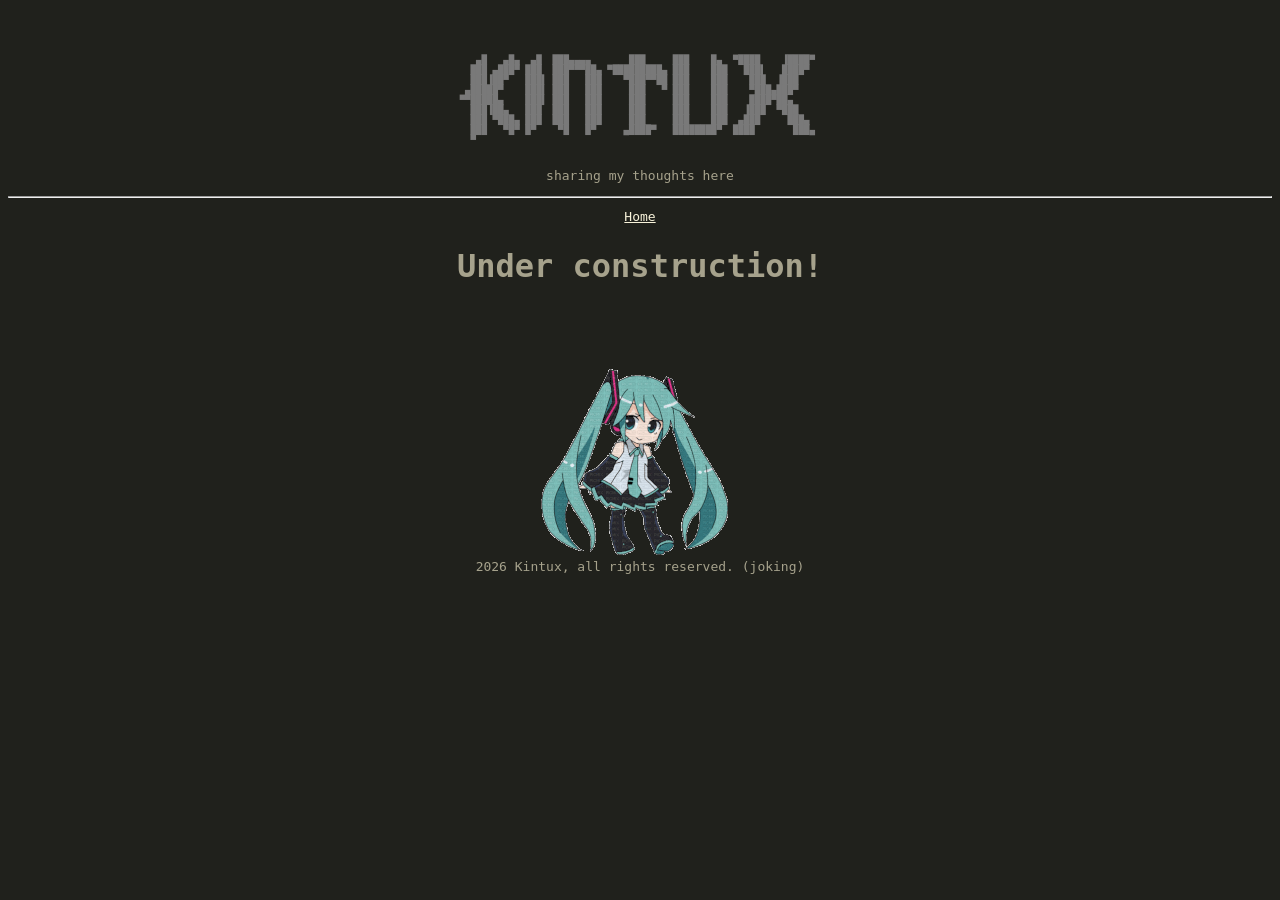
==== blog.html @ 07ae7b67 "major adjustments" ====
<!DOCTYPE html>
 <html lang="en">
    <head>
        <meta charset="UTF-8">
        <meta name="viewport" content="width=device-width, initial-scale=1">
        <link rel="stylesheet" href="src/css/style.css">
        <link rel="stylesheet" href="src/css/blog.css">
        <title>kintux's stuff - blog</title>
    </head>
  <body>
        <br>
        <br>
            <!-- title on ascii-->
         <div class="ASCII-container">
        <pre class="ASCII">
   ▄█   ▄█▄  ▄█  ███▄▄▄▄       ███     ███    █▄  ▀████    ▐████▀ 
  ███ ▄███▀ ███  ███▀▀▀██▄ ▀█████████▄ ███    ███   ███▌   ████▀  
  ███▐██▀   ███▌ ███   ███    ▀███▀▀██ ███    ███    ███  ▐███    
 ▄█████▀    ███▌ ███   ███     ███   ▀ ███    ███    ▀███▄███▀    
▀▀█████▄    ███▌ ███   ███     ███     ███    ███    ████▀██▄     
  ███▐██▄   ███  ███   ███     ███     ███    ███   ▐███  ▀███    
  ███ ▀███▄ ███  ███   ███     ███     ███    ███  ▄███     ███▄  
  ███   ▀█▀ █▀    ▀█   █▀     ▄████▀   ████████▀  ████       ███▄ 
  ▀                                                               
        </pre>
        <p class="text">sharing my thoughts here</p>
        </div>
        <hr>
            <nav class="navc-ontainer">
        <div class="nav-links">
        <a href="index.html" class="highlightlink">Home</a>
        </div>
    </nav>
    <!-- blog stuff here -->
    <main class="container">
        <div class="blog-grid" id="blog-card-container"></div>
    </main>
    <h1>Under construction!</h1>
    <br>
    <br>
    <br>
    

    <img src="src/img/hatsune-miku.gif">
    <br>
    <!-- footer -->
    <footer class="footer-stuff" style="font-size: small;">
        2026 Kintux, all rights reserved. (joking)
    </footer>
  </body>   

 </html>
---- src/css/style.css ----
body {
    background-color: rgb(32, 33, 28);
    font-family: 'DejaVu Sans Mono';
    text-align: center;
    color :#a6a28c;
    overflow-y: scroll;
}

/* mostly text styling  */
.title {
    color : #e8e4cf;
    font-family: 'DejaVu Sans Mono';
    font-size:"large";
}

.text {
    color :#a6a28c;
    font-family: 'DejaVu Sans Mono';
    font-size: small;
}
.textline {
    color :#a6a28c;
    font-family: 'DejaVu Sans Mono';
    font-size: small;
    text-decoration: underline;
}
.highlight {
    color : #e8e4cf;
    font-family: 'DejaVu Sans Mono';
    font-size: small;
}
.highlightlink {
    color : #f8f3da;
    font-family: 'DejaVu Sans Mono';
    text-decoration: underline;
    font-size: small;
}

.ASCII {
    text-align: center;
    font-size: 70%;
    color: #797979;
    word-wrap: normal;
    white-space: pre;
}



.sidebar {
padding-inline-start: 20px;
}
/* media compatibility for phones */
@media (max-width: 768px) {
    .ASCII {
        font-size: 55%;
    }   
}
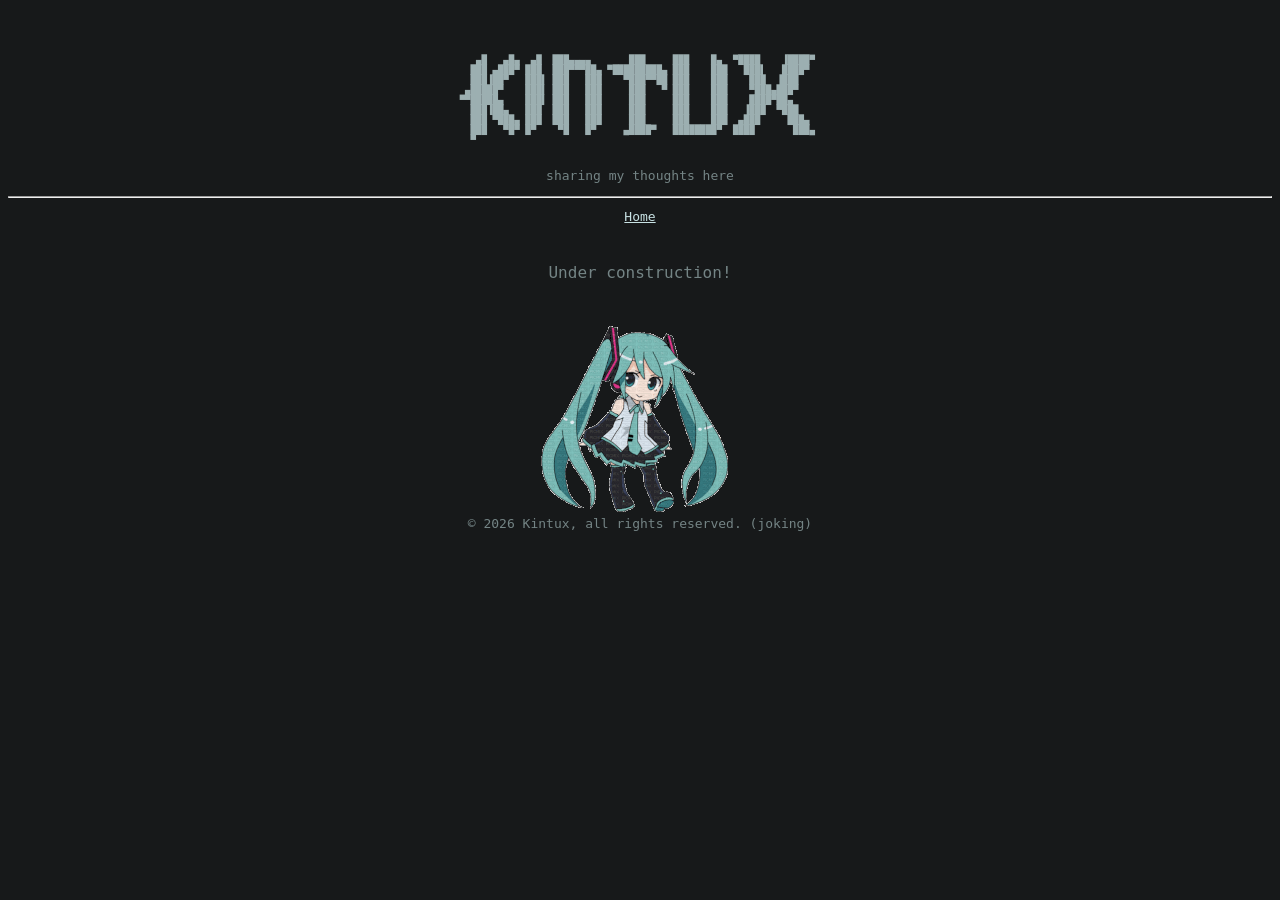
==== commit be6f7e9e: "small update" ====
--- a/blog.html
+++ b/blog.html
@@ -35,7 +35,9 @@
     <main class="container">
         <div class="blog-grid" id="blog-card-container"></div>
     </main>
-    <h1>Under construction!</h1>
+    <br>
+    <br>
+    <p1>Under construction!</p1>
     <br>
     <br>
     <br>
@@ -45,7 +47,7 @@
     <br>
     <!-- footer -->
     <footer class="footer-stuff" style="font-size: small;">
-        2026 Kintux, all rights reserved. (joking)
+       &copy; 2026 Kintux, all rights reserved. (joking)
     </footer>
   </body>   
 
--- a/src/css/style.css
+++ b/src/css/style.css
@@ -1,8 +1,8 @@
 body {
-    background-color: rgb(32, 33, 28);
+    background-color: #17191a;
     font-family: 'DejaVu Sans Mono';
     text-align: center;
-    color :#a6a28c;
+    color :#748485;
     overflow-y: scroll;
 }
 
@@ -14,23 +14,23 @@
 }
 
 .text {
-    color :#a6a28c;
+    color :#748485;
     font-family: 'DejaVu Sans Mono';
     font-size: small;
 }
 .textline {
-    color :#a6a28c;
+    color :#bad9db;
     font-family: 'DejaVu Sans Mono';
     font-size: small;
     text-decoration: underline;
 }
 .highlight {
-    color : #e8e4cf;
+    color : #c8e2e4;
     font-family: 'DejaVu Sans Mono';
     font-size: small;
 }
 .highlightlink {
-    color : #f8f3da;
+    color : #c8e2e4;
     font-family: 'DejaVu Sans Mono';
     text-decoration: underline;
     font-size: small;
@@ -39,7 +39,7 @@
 .ASCII {
     text-align: center;
     font-size: 70%;
-    color: #797979;
+    color: #9cafb1;
     word-wrap: normal;
     white-space: pre;
 }
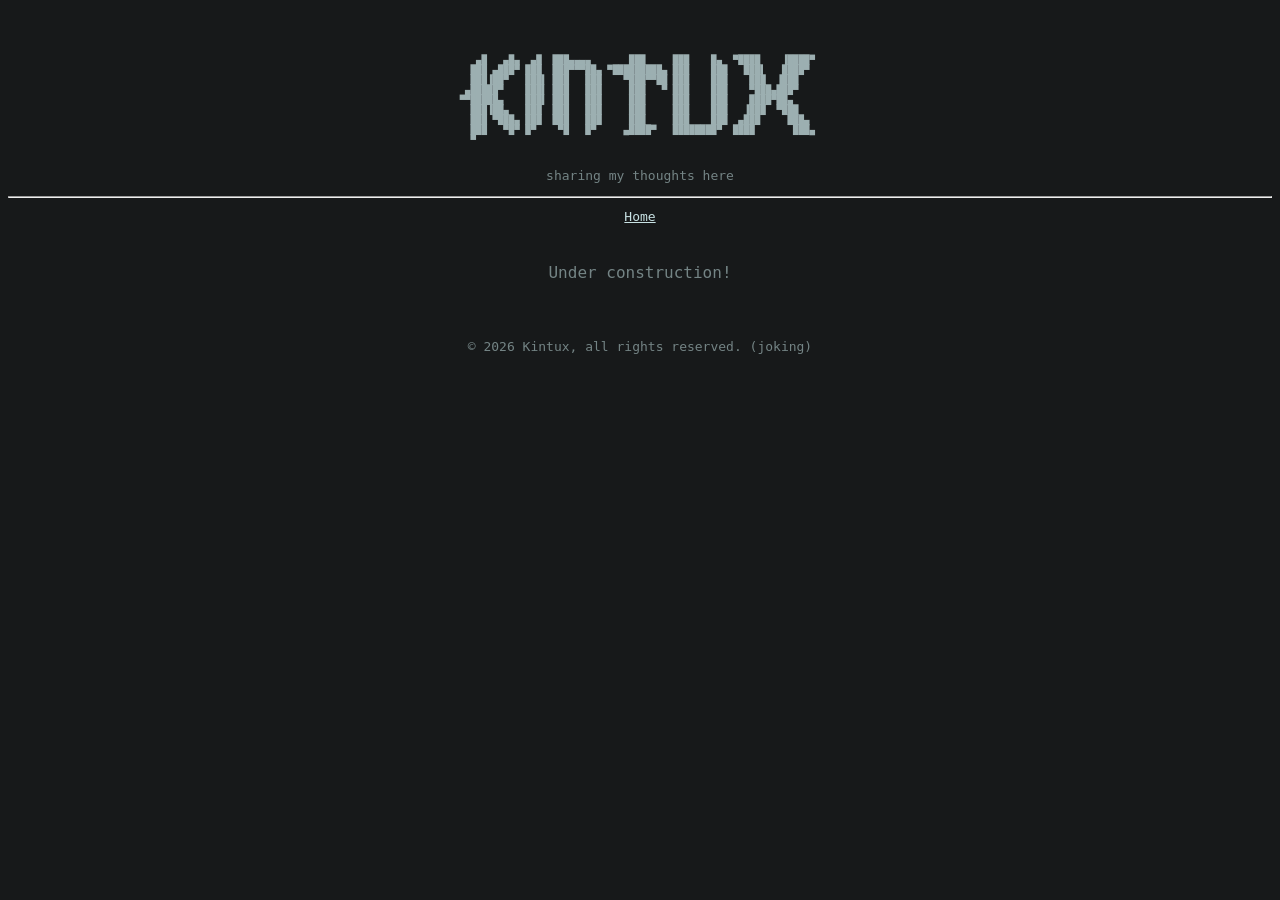
==== commit 79d97678: "added stuff" ====
--- a/blog.html
+++ b/blog.html
@@ -43,12 +43,11 @@
     <br>
     
 
-    <img src="src/img/hatsune-miku.gif">
     <br>
     <!-- footer -->
     <footer class="footer-stuff" style="font-size: small;">
        &copy; 2026 Kintux, all rights reserved. (joking)
     </footer>
   </body>   
-
+<script src="src/js/cursor.js"></script>
  </html>
--- a/src/css/style.css
+++ b/src/css/style.css
@@ -1,9 +1,12 @@
-body {
+@charset "UTF-8";
+
+html, body {
     background-color: #17191a;
     font-family: 'DejaVu Sans Mono';
     text-align: center;
     color :#748485;
     overflow-y: scroll;
+    cursor: url(../img/cursor.cur), auto;
 }
 
 /* mostly text styling  */
@@ -30,6 +33,7 @@
     font-size: small;
 }
 .highlightlink {
+    cursor: url(../img/select.cur), auto;
     color : #c8e2e4;
     font-family: 'DejaVu Sans Mono';
     text-decoration: underline;
@@ -55,3 +59,7 @@
         font-size: 55%;
     }   
 }
+
+
+/* All cursors were made by the very talented Wobb! check their work on twitter : https://x.com/wobbuuu and support them on https://ko-fi.com/C0C6L5X66*/
+
